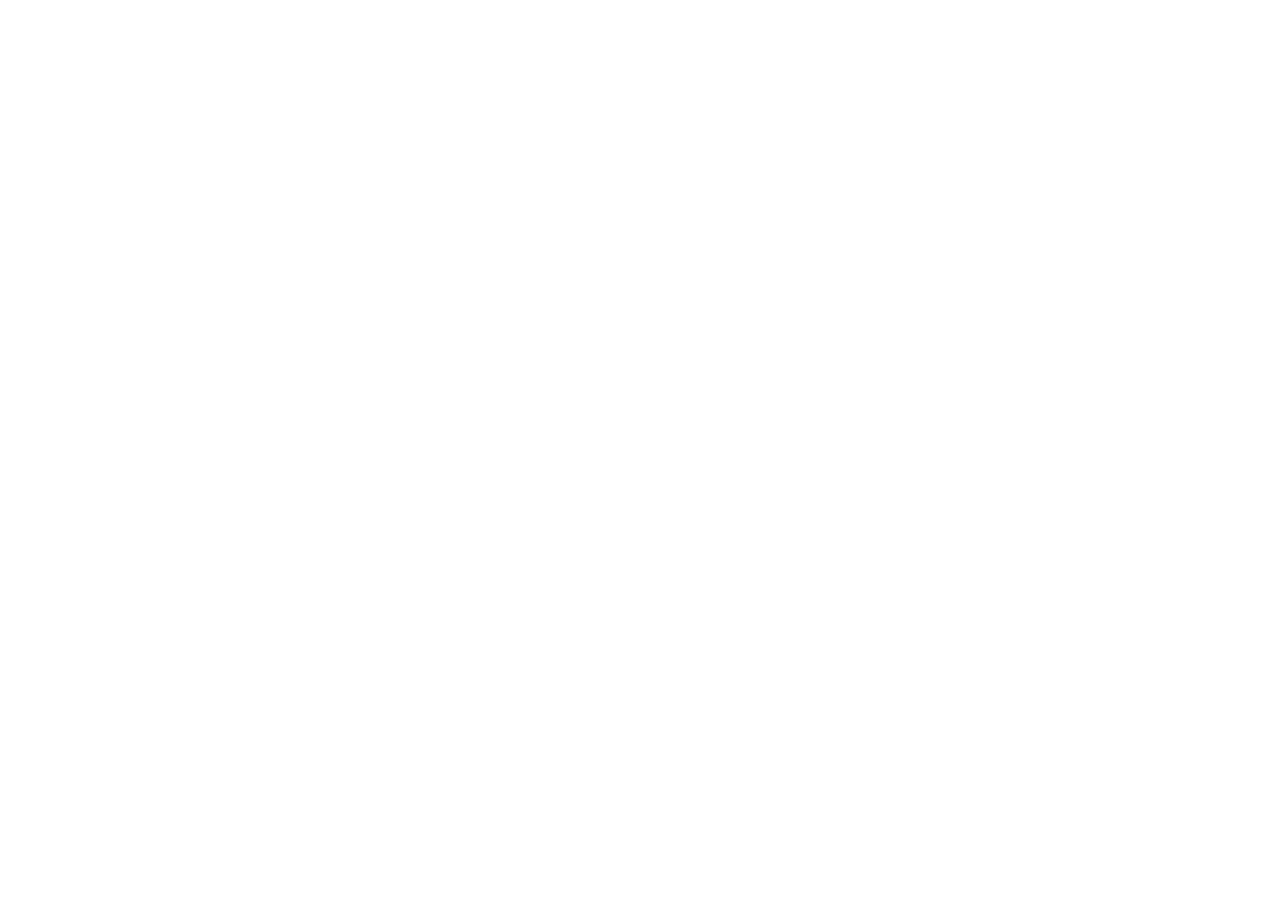
==== index.html @ e318f434 "Testing Commiting" ====
<!DOCTYPE html>
<html lang="en">
<head>
    <meta charset="UTF-8">
    <meta name="viewport" content="width=device-width, initial-scale=1.0">
    <title>Document</title>
</head>
<body>
    
</body>
</html>
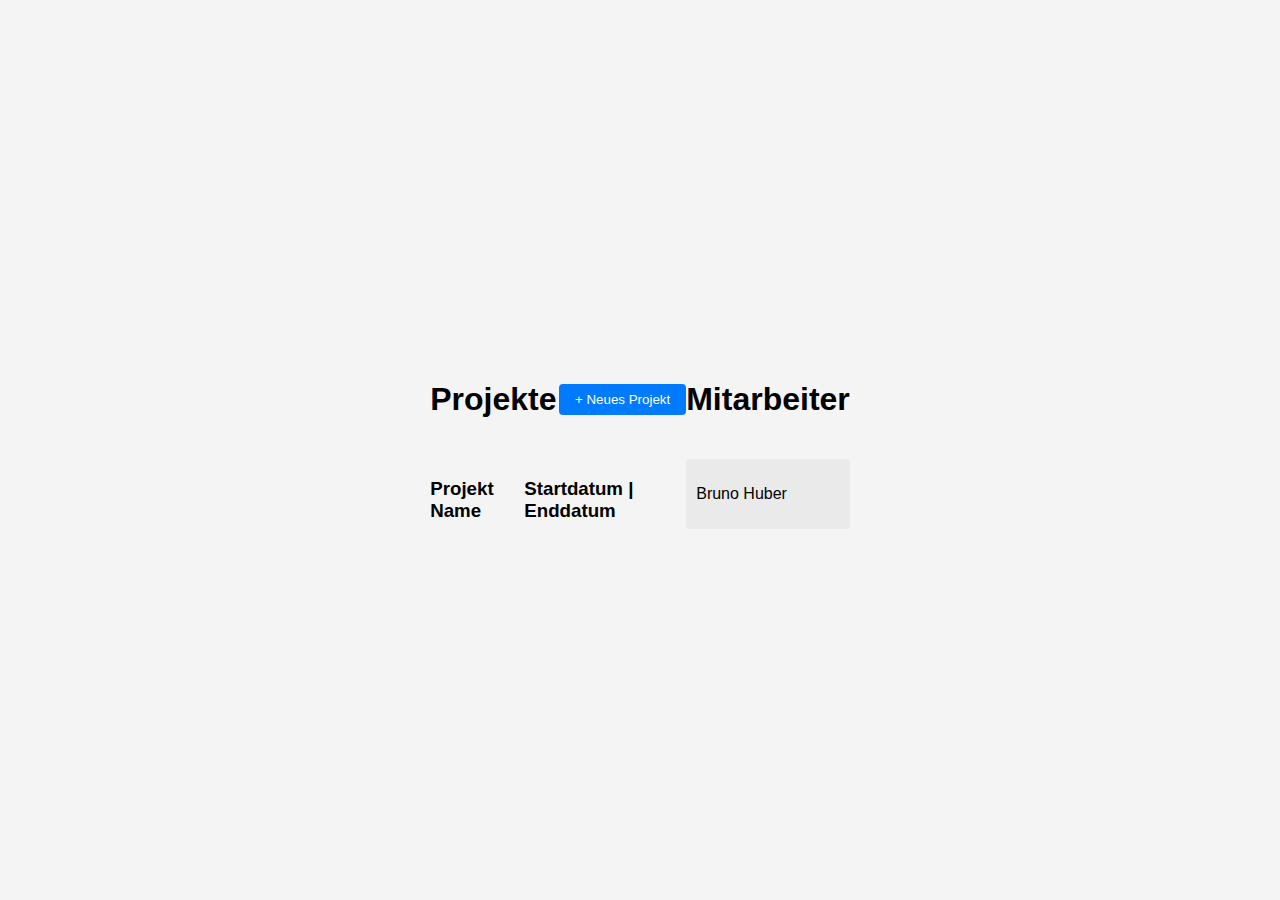
==== commit dfd36715: "Added HTML and CSS and new Ordner structure" ====
--- a/index.html
+++ b/index.html
@@ -3,9 +3,36 @@
 <head>
     <meta charset="UTF-8">
     <meta name="viewport" content="width=device-width, initial-scale=1.0">
-    <title>Document</title>
+    <title>M307 - Endprodukt</title>
+    <link rel="stylesheet" href="./assets/styles/style.css">
 </head>
 <body>
-    
+    <main>
+        <div class="panel">
+            <section class="project_section">
+                <div class="project_header">
+                    <h1>Projekte</h1>
+                    <button>+ Neues Projekt</button>
+                </div>
+                <div class="project_info">
+                    <h3>Projekt Name</h3>
+                    <h3>Startdatum | Enddatum</h3>
+                </div>
+                <div class="project_member">
+                    
+                </div>
+            </section>
+            <section class="user_section">
+                <div class="user_header">
+                    <h1>Mitarbeiter</h1>
+                </div>
+                <div class="user_list">
+                    <div class="user_box">
+                        <p>Bruno Huber</p>
+                    </div>
+                </div>
+            </section>
+        </div>
+    </main>
 </body>
 </html>--- a/assets/styles/style.css
+++ b/assets/styles/style.css
@@ -0,0 +1,57 @@
+body {
+    display: flex;
+    justify-content: center;
+    align-items: center;
+    height: 100vh;
+    margin: 0;
+    background-color: #f4f4f4;
+    font-family: Arial, sans-serif;
+}
+
+.panel {
+    display: flex;
+    padding: 20px;
+}
+
+.project_section {
+    min-width: 20vw;
+    width: 20vw;
+}
+
+.project_header, .user_header {
+    display: flex;
+    justify-content: space-between;
+    align-items: center;
+    margin-bottom: 20px;
+}
+
+.project_info {
+    display: flex;
+    justify-content: space-between;
+
+}
+
+
+button {
+    padding: 8px 16px;
+    background-color: #007BFF;
+    color: white;
+    border: none;
+    border-radius: 4px;
+    cursor: pointer;
+}
+
+button:hover {
+    background-color: #0056b3;
+}
+
+.user_list {
+    margin-top: 10px;
+}
+
+.user_box {
+    padding: 10px;
+    background: #eaeaea;
+    border-radius: 4px;
+    margin-bottom: 5px;
+}
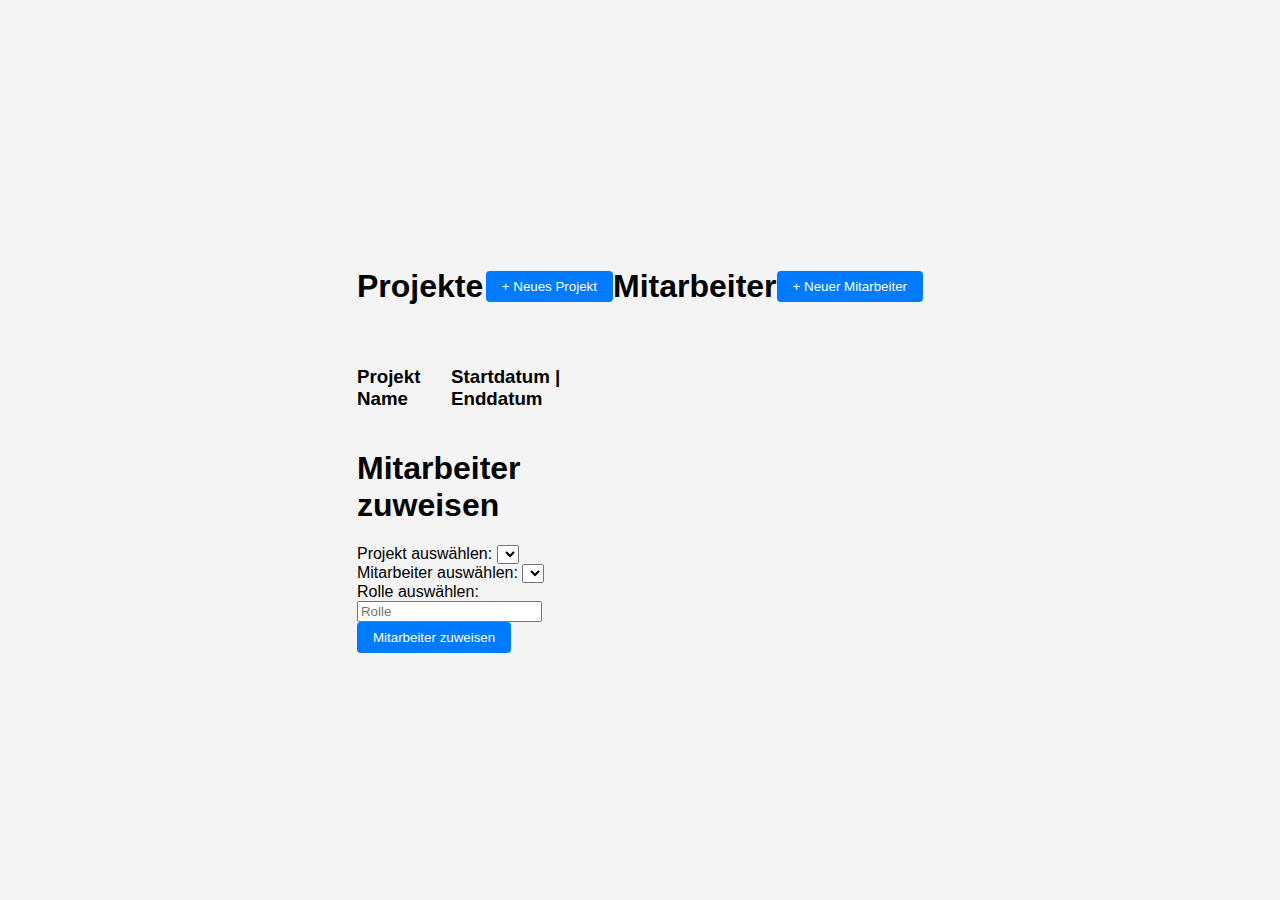
==== commit 1764187f: "Neue Version, PHP und JS hinzugefügt, Formulare um Mitarbeiter/Projekte hinzuzufügen erstellt, Formu" ====
--- a/index.html
+++ b/index.html
@@ -12,27 +12,60 @@
             <section class="project_section">
                 <div class="project_header">
                     <h1>Projekte</h1>
-                    <button>+ Neues Projekt</button>
+                    <button id="newProjectBtn">+ Neues Projekt</button>
+                </div>
+                <div id="projectForm" class="form-container" style="display: none;">
+                    <input type="text" id="projectName" placeholder="Projekt Name">
+                    <input type="date" id="projectStartDate">
+                    <input type="date" id="projectEndDate">
+                    <button id="saveProjectBtn">Projekt speichern</button>
                 </div>
                 <div class="project_info">
                     <h3>Projekt Name</h3>
                     <h3>Startdatum | Enddatum</h3>
                 </div>
                 <div class="project_member">
-                    
+                    <!-- Dynamisch gefüllt -->
                 </div>
+                <section class="assignment_section">
+                    <div class="assignment_header">
+                        <h1>Mitarbeiter zuweisen</h1>
+                    </div>
+                    <div class="assignment_form">
+                        <label for="projectSelect">Projekt auswählen:</label>
+                        <select id="projectSelect">
+                            <!-- Dynamisch gefüllt -->
+                        </select>
+                        <br>
+                        <label for="userSelect">Mitarbeiter auswählen:</label>
+                        <select id="userSelect">
+                            <!-- Dynamisch gefüllt -->
+                        </select>
+                        <br>
+                        <label for="roleName">Rolle auswählen:</label>
+                        <input type="text" id="roleName" placeholder="Rolle">
+                        <button id="assignUserBtn">Mitarbeiter zuweisen</button>
+                    </div>
+                </section>
             </section>
             <section class="user_section">
                 <div class="user_header">
                     <h1>Mitarbeiter</h1>
+                    <button id="newUserBtn">+ Neuer Mitarbeiter</button>
+                </div>
+                <div id="userForm" class="form-container" style="display: none;">
+                    <input type="text" id="userFirstName" placeholder="Vorname">
+                    <input type="text" id="userLastName" placeholder="Nachname">
+                    <input type="text" id="userLehrgang" placeholder="Lehrgang">
+                    <button id="saveUserBtn">Mitarbeiter speichern</button>
                 </div>
                 <div class="user_list">
-                    <div class="user_box">
-                        <p>Bruno Huber</p>
-                    </div>
+                    <!-- Dynamisch gefüllt -->
                 </div>
             </section>
+            
         </div>
     </main>
+    <script src="./assets/scripts/main.js"></script>
 </body>
 </html>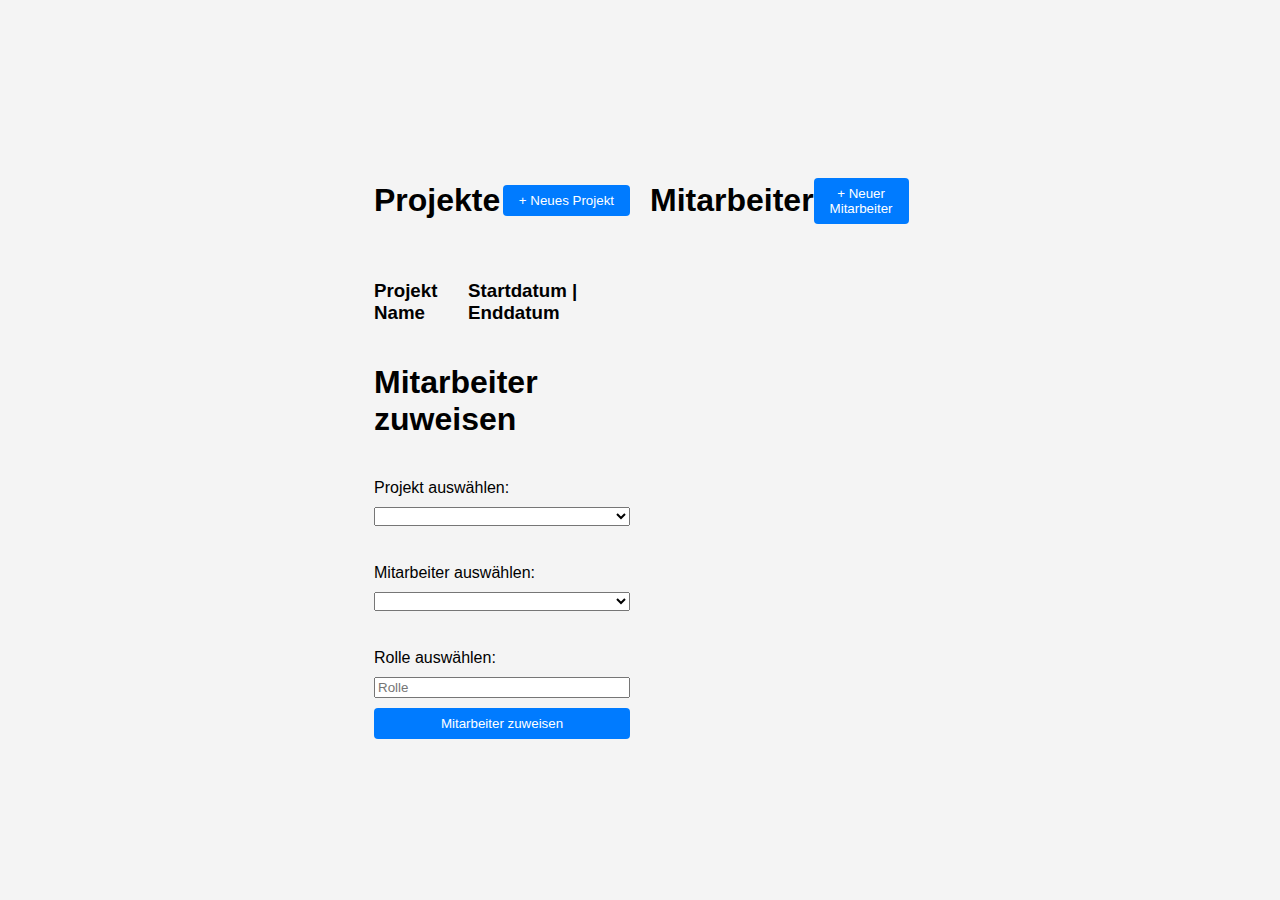
==== commit 4745c3c6: "User hinzufügen repariert" ====
--- a/index.html
+++ b/index.html
@@ -14,12 +14,12 @@
                     <h1>Projekte</h1>
                     <button id="newProjectBtn">+ Neues Projekt</button>
                 </div>
-                <div id="projectForm" class="form-container" style="display: none;">
-                    <input type="text" id="projectName" placeholder="Projekt Name">
-                    <input type="date" id="projectStartDate">
-                    <input type="date" id="projectEndDate">
-                    <button id="saveProjectBtn">Projekt speichern</button>
-                </div>
+                <form enctype="multipart/form-data" id="projectForm" class="form-container" style="display: none;" action="./assets/php/save_projects.php" method="post">
+                    <input type="text" name="projectName" placeholder="Projekt Name">
+                    <input type="date" name="projectStartDate">
+                    <input type="date" name="projectEndDate">
+                    <button type="submit" id="saveProjectBtn">Projekt speichern</button>
+                </form>
                 <div class="project_info">
                     <h3>Projekt Name</h3>
                     <h3>Startdatum | Enddatum</h3>
@@ -53,12 +53,12 @@
                     <h1>Mitarbeiter</h1>
                     <button id="newUserBtn">+ Neuer Mitarbeiter</button>
                 </div>
-                <div id="userForm" class="form-container" style="display: none;">
-                    <input type="text" id="userFirstName" placeholder="Vorname">
-                    <input type="text" id="userLastName" placeholder="Nachname">
-                    <input type="text" id="userLehrgang" placeholder="Lehrgang">
-                    <button id="saveUserBtn">Mitarbeiter speichern</button>
-                </div>
+                <form enctype="multipart/form-data" id="userForm" class="form-container" style="display: none;" action="./assets/php/save_user.php" method="post">
+                    <input class="userInput" type="text" name="userFirstName" placeholder="Vorname" required> <br>
+                    <input class="userInput" type="text" name="userLastName" placeholder="Nachname" required> <br>
+                    <input class="userInput" type="text" name="userLehrgang" placeholder="Lehrgang"> <br>
+                    <button type="submit" id="saveUserBtn">Mitarbeiter speichern</button>
+                </form>                
                 <div class="user_list">
                     <!-- Dynamisch gefüllt -->
                 </div>
--- a/assets/styles/style.css
+++ b/assets/styles/style.css
@@ -11,14 +11,16 @@
 .panel {
     display: flex;
     padding: 20px;
+    gap: 20px;
 }
 
-.project_section {
+.project_section, .user_section, .assignment_section {
     min-width: 20vw;
     width: 20vw;
+    max-width: 20vw;
 }
 
-.project_header, .user_header {
+.project_header, .user_header, .assignment_header {
     display: flex;
     justify-content: space-between;
     align-items: center;
@@ -28,9 +30,14 @@
 .project_info {
     display: flex;
     justify-content: space-between;
-
 }
 
+.form-container {
+    display: flex;
+    flex-direction: column;
+    gap: 10px;
+    margin-bottom: 20px;
+}
 
 button {
     padding: 8px 16px;
@@ -50,8 +57,20 @@
 }
 
 .user_box {
+    width: fit-content;
     padding: 10px;
     background: #eaeaea;
     border-radius: 4px;
     margin-bottom: 5px;
 }
+
+.assignment_form {
+    display: flex;
+    flex-direction: column;
+    gap: 10px;
+}
+
+.userInput {
+width: 100%;
+}
+    